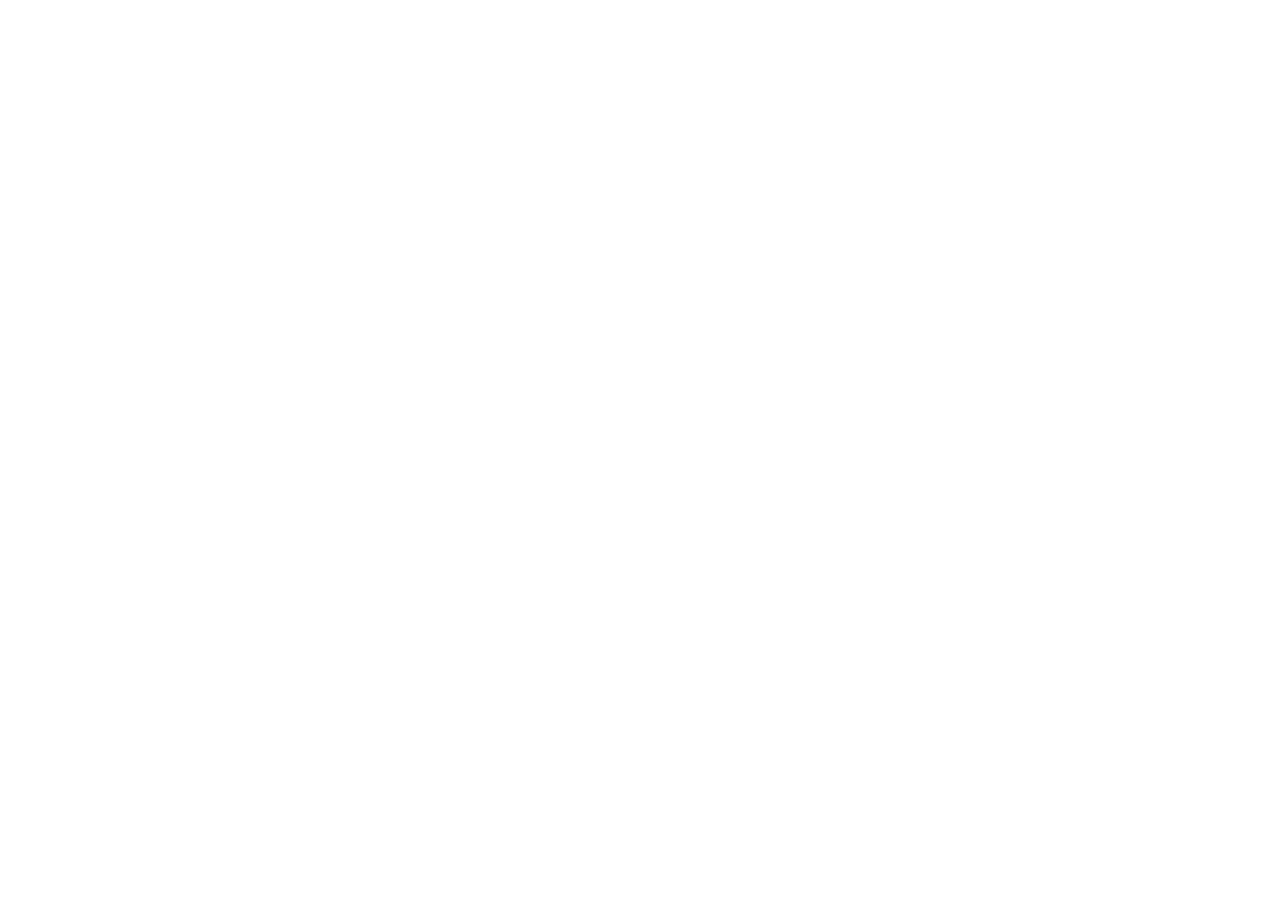
==== index.html @ dc736f77 "Init progetto booleaner" ====
<!DOCTYPE html>
<html lang="it">
<head>
    <meta charset="UTF-8">
    <meta http-equiv="X-UA-Compatible" content="IE=edge">
    <meta name="viewport" content="width=device-width, initial-scale=1.0">
    <title>Document</title>
</head>
<body>
    
</body>
</html>
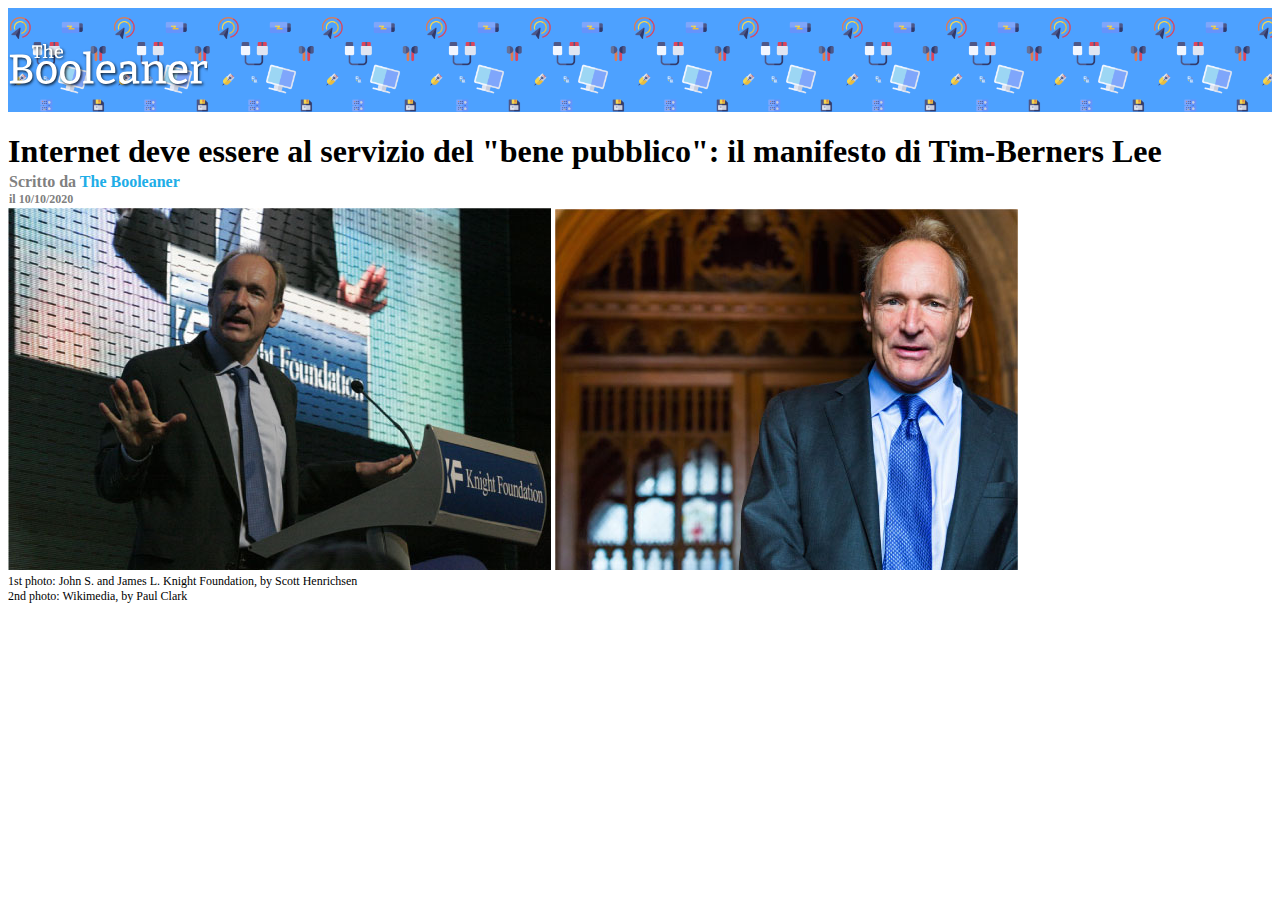
==== commit e63e6c72: "Add prima section+style" ====
--- a/index.html
+++ b/index.html
@@ -1,12 +1,33 @@
 <!DOCTYPE html>
 <html lang="it">
-<head>
-    <meta charset="UTF-8">
-    <meta http-equiv="X-UA-Compatible" content="IE=edge">
-    <meta name="viewport" content="width=device-width, initial-scale=1.0">
-    <title>Document</title>
-</head>
-<body>
-    
-</body>
+    <head>
+        <meta charset="UTF-8">
+        <meta http-equiv="X-UA-Compatible" content="IE=edge">
+        <meta name="viewport" content="width=device-width, initial-scale=1.0">
+        <link rel="stylesheet" href="css/style.css">
+        <title>Document</title>
+    </head>
+    <body>
+        <header>
+            <div class="container-header">
+                <img class="img-logo" src="img/logo.svg" alt="logo boolean">
+            </div>
+        </header>        
+        <main>
+            <section> <!--Titolo articolo con photos-->
+                <h1>Internet deve essere al servizio del "bene pubblico": il manifesto di Tim-Berners Lee</h1>
+                <div>
+                    <p class="sottotitolo">Scritto da <a id="link-sottotitolo" href="#">The Booleaner</a></p>
+                    <p class="sottotitolo data">il 10/10/2020</p>
+                </div>
+                <div>
+                    <img src="img/tim-1.jpg" alt="Tim1">
+                    <img src="img/tim-2.jpg" alt="Tim2">
+                    <p class="photo-description">1st photo: John S. and James L. Knight Foundation, by Scott Henrichsen <br>
+                        2nd photo: Wikimedia, by Paul Clark
+                    </p>
+                </div>
+            </section>
+        </main>
+    </body>
 </html>--- a/css/style.css
+++ b/css/style.css
@@ -0,0 +1,29 @@
+.container-header{
+    background-image: url('../img/pattern.png');
+    background-color: #4da1ff;
+    background-size: contain;
+}
+.img-logo{
+    width: 200px;
+    height: 80px;
+    margin-top: 20px;
+}
+h1{
+    margin-bottom: 3px;
+}
+.sottotitolo{
+    color: grey;
+    margin: 1px;
+    font-weight: bold;
+}
+#link-sottotitolo{
+    text-decoration: none;
+    color: #20ade7;
+}
+.sottotitolo.data{
+font-size: 12px;
+}
+.photo-description{
+    margin-top: 0;
+    font-size: 12px;
+}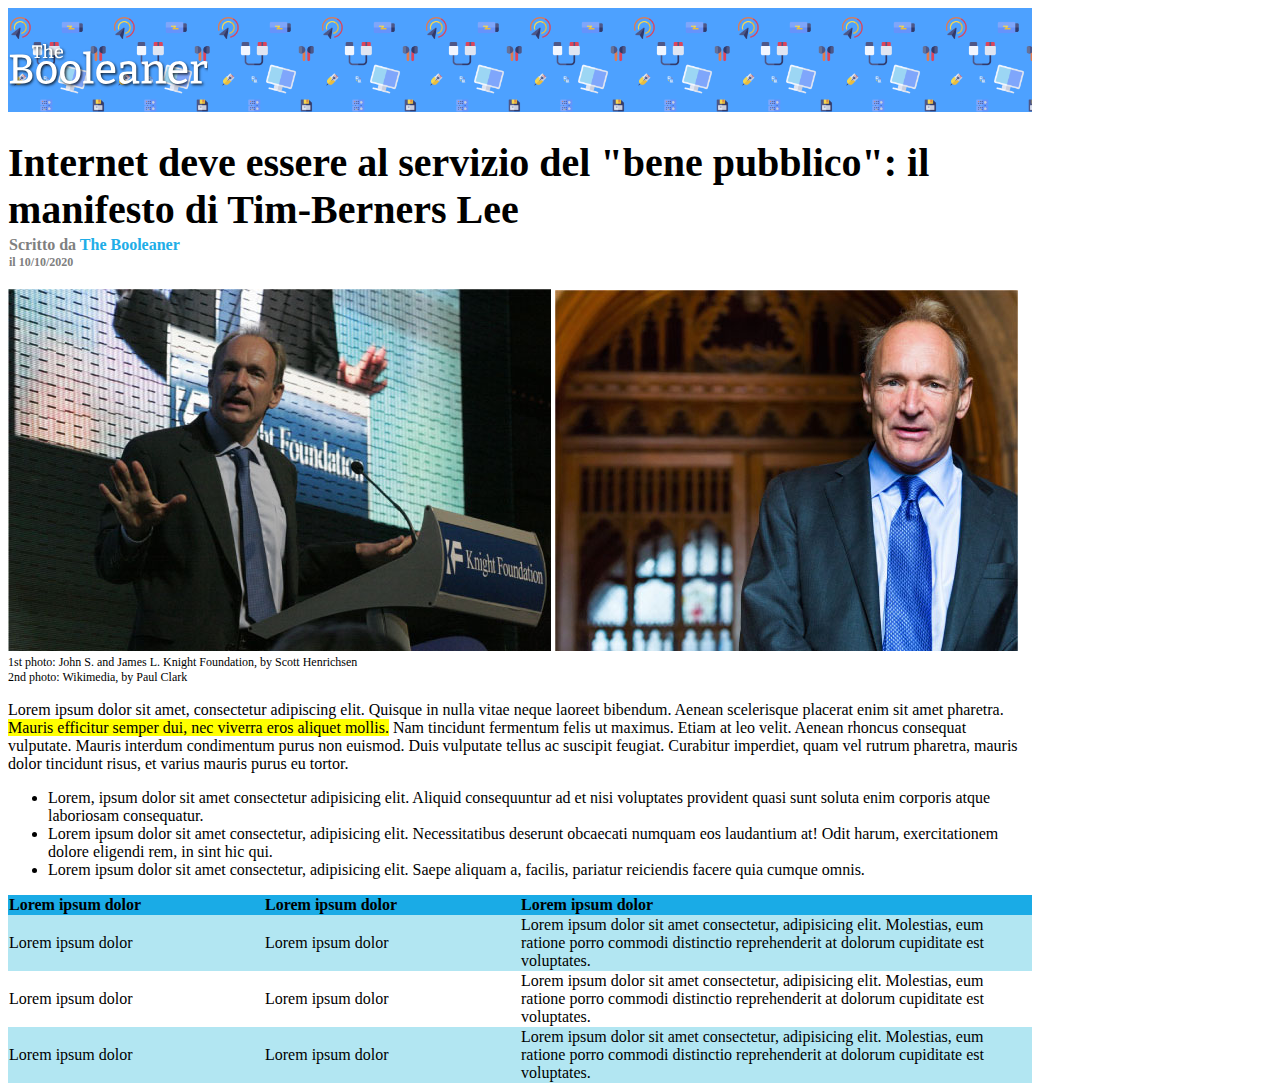
==== commit 051b7e08: "Add ul e table" ====
--- a/index.html
+++ b/index.html
@@ -19,6 +19,7 @@
                 <div>
                     <p class="sottotitolo">Scritto da <a id="link-sottotitolo" href="#">The Booleaner</a></p>
                     <p class="sottotitolo data">il 10/10/2020</p>
+                    <br>
                 </div>
                 <div>
                     <img src="img/tim-1.jpg" alt="Tim1">
@@ -28,6 +29,52 @@
                     </p>
                 </div>
             </section>
+            <section> <!--Parte centrale articolo-->
+                <!--Paragrafo 1-->
+                <p>Lorem ipsum dolor sit amet, consectetur adipiscing elit. Quisque in nulla vitae neque laoreet bibendum. Aenean
+                scelerisque placerat enim sit amet pharetra. <span class="highlighted-text">Mauris efficitur semper dui, nec viverra eros aliquet mollis.</span> Nam tincidunt
+                fermentum felis ut maximus. Etiam at leo velit. Aenean rhoncus consequat vulputate. Mauris interdum condimentum purus
+                non euismod. Duis vulputate tellus ac suscipit feugiat. Curabitur imperdiet, quam vel rutrum pharetra, mauris dolor
+                tincidunt risus, et varius mauris purus eu tortor.</p>
+
+                <p> <!--Lista Puntata / UNORDERED LIST-->
+                    <ul>
+                        <li>
+                            Lorem, ipsum dolor sit amet consectetur adipisicing elit. Aliquid consequuntur ad et nisi voluptates provident quasi sunt soluta enim corporis atque laboriosam consequatur.
+                        </li>
+                        <li>
+                            Lorem ipsum dolor sit amet consectetur, adipisicing elit. Necessitatibus deserunt obcaecati numquam eos laudantium at! Odit harum, exercitationem dolore eligendi rem, in sint hic qui.
+                        </li>
+                        <li>
+                            Lorem ipsum dolor sit amet consectetur, adipisicing elit. Saepe aliquam a, facilis, pariatur reiciendis facere quia cumque omnis.
+                        </li>
+                    </ul>
+                </p>
+                <table> <!--Tabella / TABLE-->
+                    <thead class="row-head">
+                        <th class="cella">Lorem ipsum dolor</th>
+                        <th class="cella">Lorem ipsum dolor</th>
+                        <th class="cella-lunga">Lorem ipsum dolor</th>
+                    </thead>
+                    <tbody>
+                        <tr class="row-body">
+                            <td class="cella">Lorem ipsum dolor</td>
+                            <td class="cella">Lorem ipsum dolor</td>
+                            <td class="cella-lunga">Lorem ipsum dolor sit amet consectetur, adipisicing elit. Molestias, eum ratione porro commodi distinctio reprehenderit at dolorum cupiditate est voluptates.</td>
+                        </tr>
+                        <tr>
+                            <td class="cella">Lorem ipsum dolor</td>
+                            <td class="cella">Lorem ipsum dolor</td>
+                            <td class="cella-lunga">Lorem ipsum dolor sit amet consectetur, adipisicing elit. Molestias, eum ratione porro commodi distinctio reprehenderit at dolorum cupiditate est voluptates.</td>
+                        </tr>
+                        <tr class="row-body">
+                            <td class="cella">Lorem ipsum dolor</td>
+                            <td class="cella">Lorem ipsum dolor</td>
+                            <td class="cella-lunga">Lorem ipsum dolor sit amet consectetur, adipisicing elit. Molestias, eum ratione porro commodi distinctio reprehenderit at dolorum cupiditate est voluptates.</td>
+                        </tr>
+                    </tbody>
+                </table>
+            </section>
         </main>
     </body>
 </html>--- a/css/style.css
+++ b/css/style.css
@@ -1,3 +1,6 @@
+body{
+    width: 80%;
+}
 .container-header{
     background-image: url('../img/pattern.png');
     background-color: #4da1ff;
@@ -10,6 +13,7 @@
 }
 h1{
     margin-bottom: 3px;
+    font-size: 40px;
 }
 .sottotitolo{
     color: grey;
@@ -26,4 +30,25 @@
 .photo-description{
     margin-top: 0;
     font-size: 12px;
+}
+.highlighted-text{
+    background-color: yellow;
+}
+.cella{
+    width: 25%;
+    text-align: left;
+}
+.cella-lunga{
+    width: 50%;
+    text-align: left;
+}
+
+.row-head{
+    background-color: #1aabe6;
+}
+.row-body{
+    background-color: #b2e6f2;
+}
+table{
+    border-spacing: 0px;
 }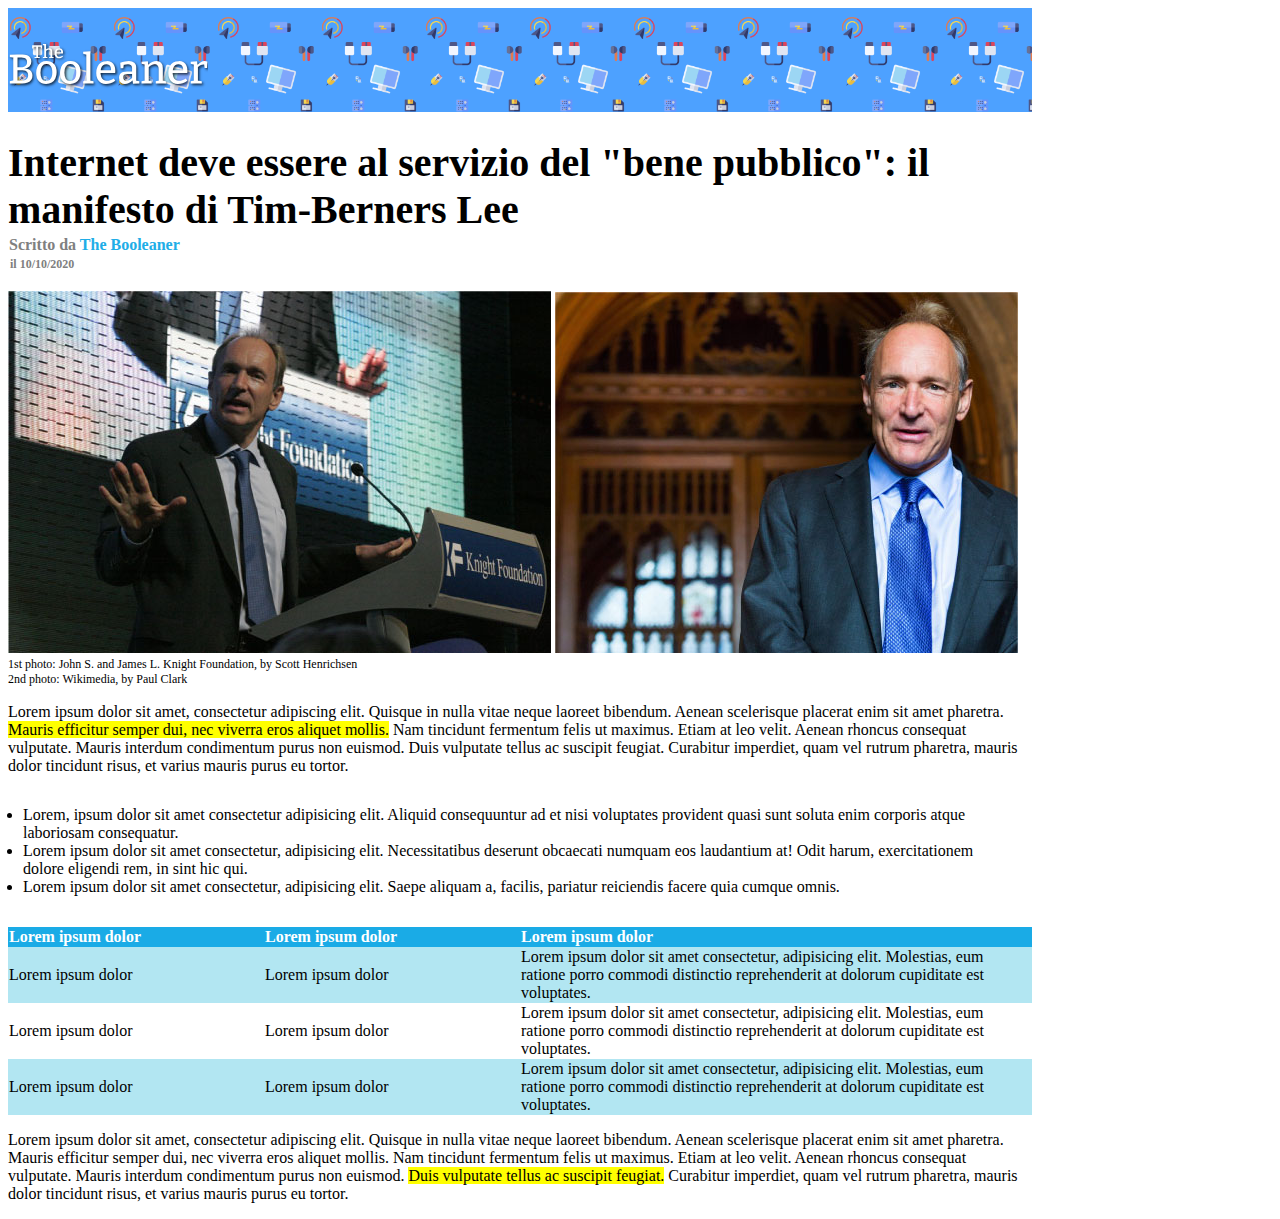
==== commit 75f72d1b: "Update main" ====
--- a/index.html
+++ b/index.html
@@ -17,8 +17,10 @@
             <section> <!--Titolo articolo con photos-->
                 <h1>Internet deve essere al servizio del "bene pubblico": il manifesto di Tim-Berners Lee</h1>
                 <div>
-                    <p class="sottotitolo">Scritto da <a id="link-sottotitolo" href="#">The Booleaner</a></p>
-                    <p class="sottotitolo data">il 10/10/2020</p>
+                    <p class="sottotitolo">Scritto da <a id="link-sottotitolo" href="#">The Booleaner</a>
+                    <br>
+                    <span class="sottotitolo data">il 10/10/2020</span>
+                    </p>
                     <br>
                 </div>
                 <div>
@@ -74,6 +76,7 @@
                         </tr>
                     </tbody>
                 </table>
+                <p>Lorem ipsum dolor sit amet, consectetur adipiscing elit. Quisque in nulla vitae neque laoreet bibendum. Aenean scelerisque placerat enim sit amet pharetra. Mauris efficitur semper dui, nec viverra eros aliquet mollis. Nam tincidunt fermentum felis ut maximus. Etiam at leo velit. Aenean rhoncus consequat vulputate. Mauris interdum condimentum purus non euismod. <span class="highlighted-text">Duis vulputate tellus ac suscipit feugiat.</span> Curabitur imperdiet, quam vel rutrum pharetra, mauris dolor tincidunt risus, et varius mauris purus eu tortor.</p>
             </section>
         </main>
     </body>
--- a/css/style.css
+++ b/css/style.css
@@ -34,6 +34,9 @@
 .highlighted-text{
     background-color: yellow;
 }
+ul{
+    padding: 15px;
+}
 .cella{
     width: 25%;
     text-align: left;
@@ -45,6 +48,7 @@
 
 .row-head{
     background-color: #1aabe6;
+    color: white;
 }
 .row-body{
     background-color: #b2e6f2;
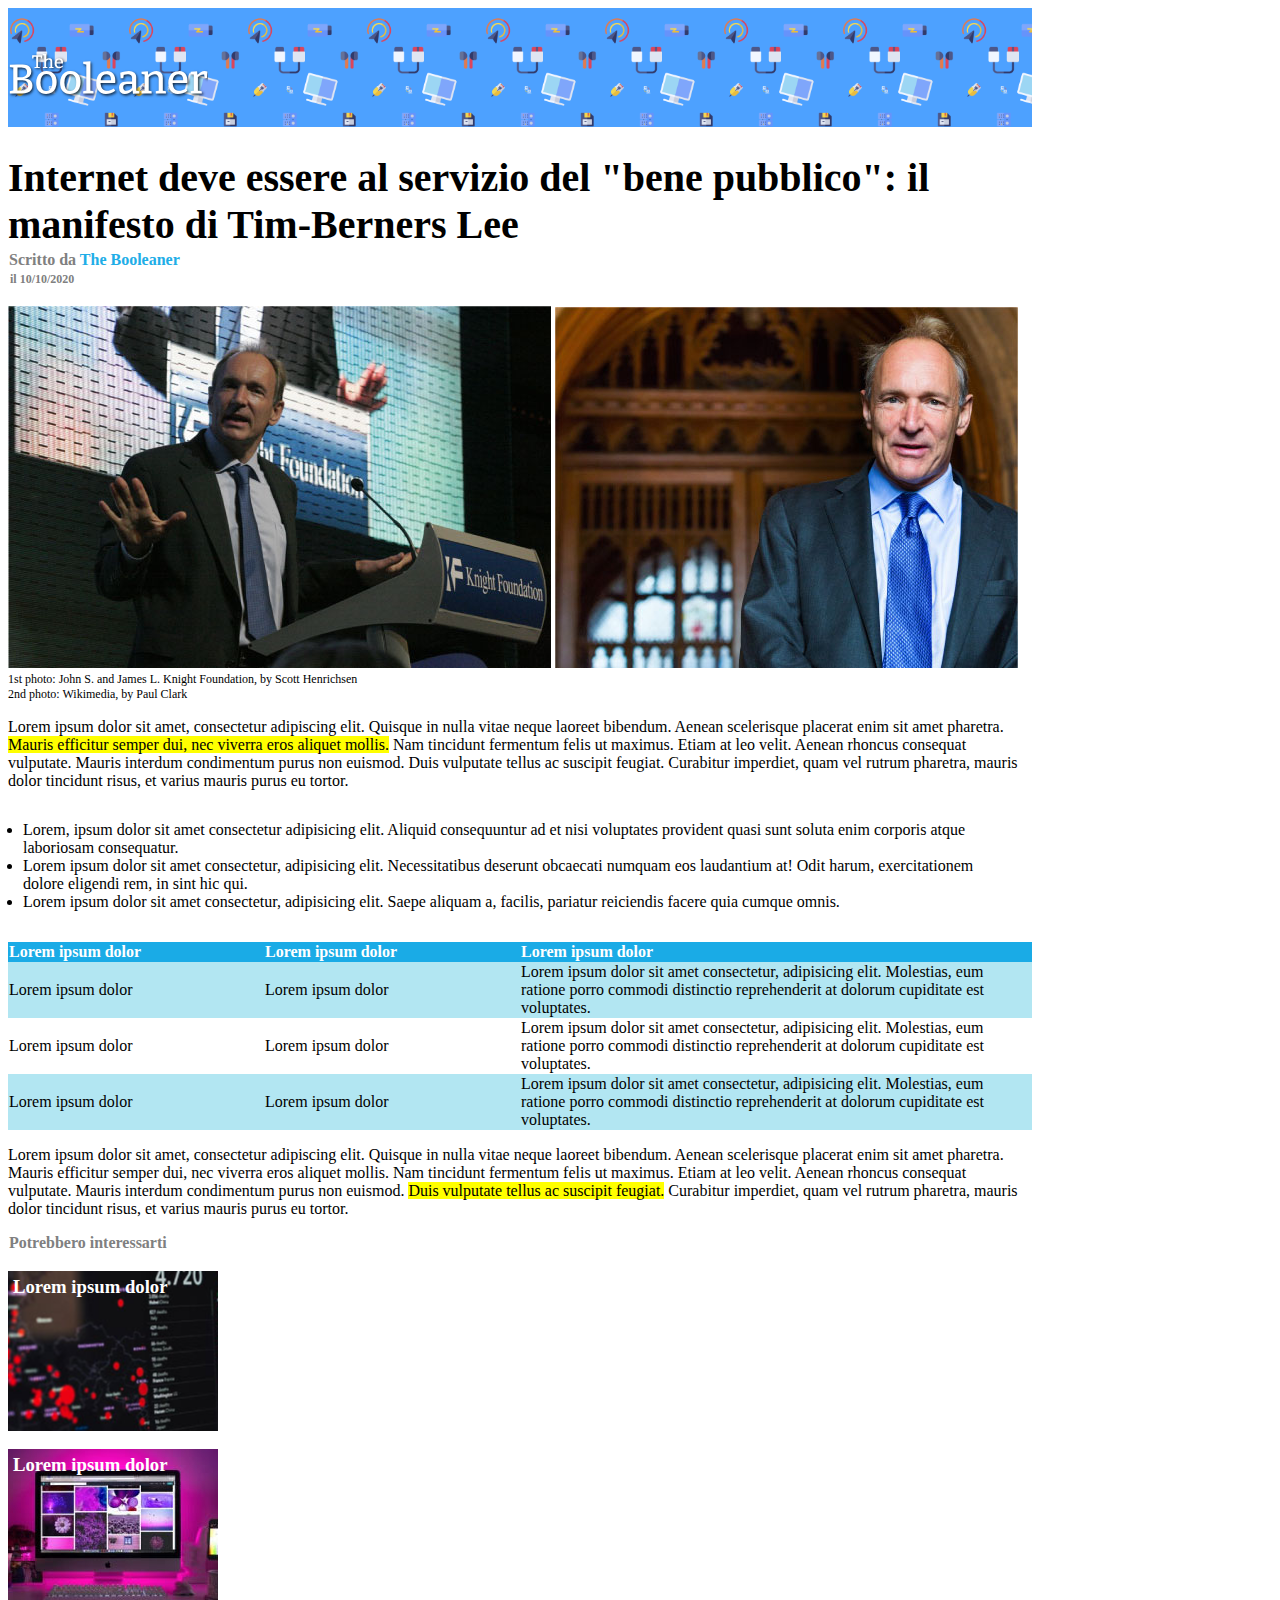
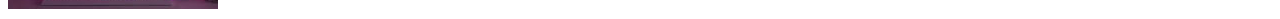
==== commit 18eff04f: "Esercizio completato" ====
--- a/index.html
+++ b/index.html
@@ -78,6 +78,15 @@
                 </table>
                 <p>Lorem ipsum dolor sit amet, consectetur adipiscing elit. Quisque in nulla vitae neque laoreet bibendum. Aenean scelerisque placerat enim sit amet pharetra. Mauris efficitur semper dui, nec viverra eros aliquet mollis. Nam tincidunt fermentum felis ut maximus. Etiam at leo velit. Aenean rhoncus consequat vulputate. Mauris interdum condimentum purus non euismod. <span class="highlighted-text">Duis vulputate tellus ac suscipit feugiat.</span> Curabitur imperdiet, quam vel rutrum pharetra, mauris dolor tincidunt risus, et varius mauris purus eu tortor.</p>
             </section>
+            <section> <!--Parte finale articolo / Potrebbe interessarti-->
+                <span class="sottotitolo">Potrebbero interessarti</span>
+                <div class="finale-articolo" id="graph">
+                    <h3 class="photo-bottom">Lorem ipsum dolor</h3>
+                </div>
+                <div class="finale-articolo" id="monitor">
+                    <h3 class="photo-bottom">Lorem ipsum dolor</h3>
+                </div>
+            </section>
         </main>
     </body>
 </html>--- a/css/style.css
+++ b/css/style.css
@@ -9,7 +9,8 @@
 .img-logo{
     width: 200px;
     height: 80px;
-    margin-top: 20px;
+    margin-top: 30px;
+    margin-bottom: 5px;
 }
 h1{
     margin-bottom: 3px;
@@ -55,4 +56,21 @@
 }
 table{
     border-spacing: 0px;
+}
+.finale-articolo{
+    width: 210px;
+    height: 160px;
+    margin-bottom: 10px;
+    margin-top: 10px;
+    background-position: center;
+}
+#graph{
+    background-image: url('../img/graph.jpg');
+}
+#monitor{
+    background-image: url('../img/monitor.jpg');
+}
+.photo-bottom{
+    color: white;
+    padding: 5px;
 }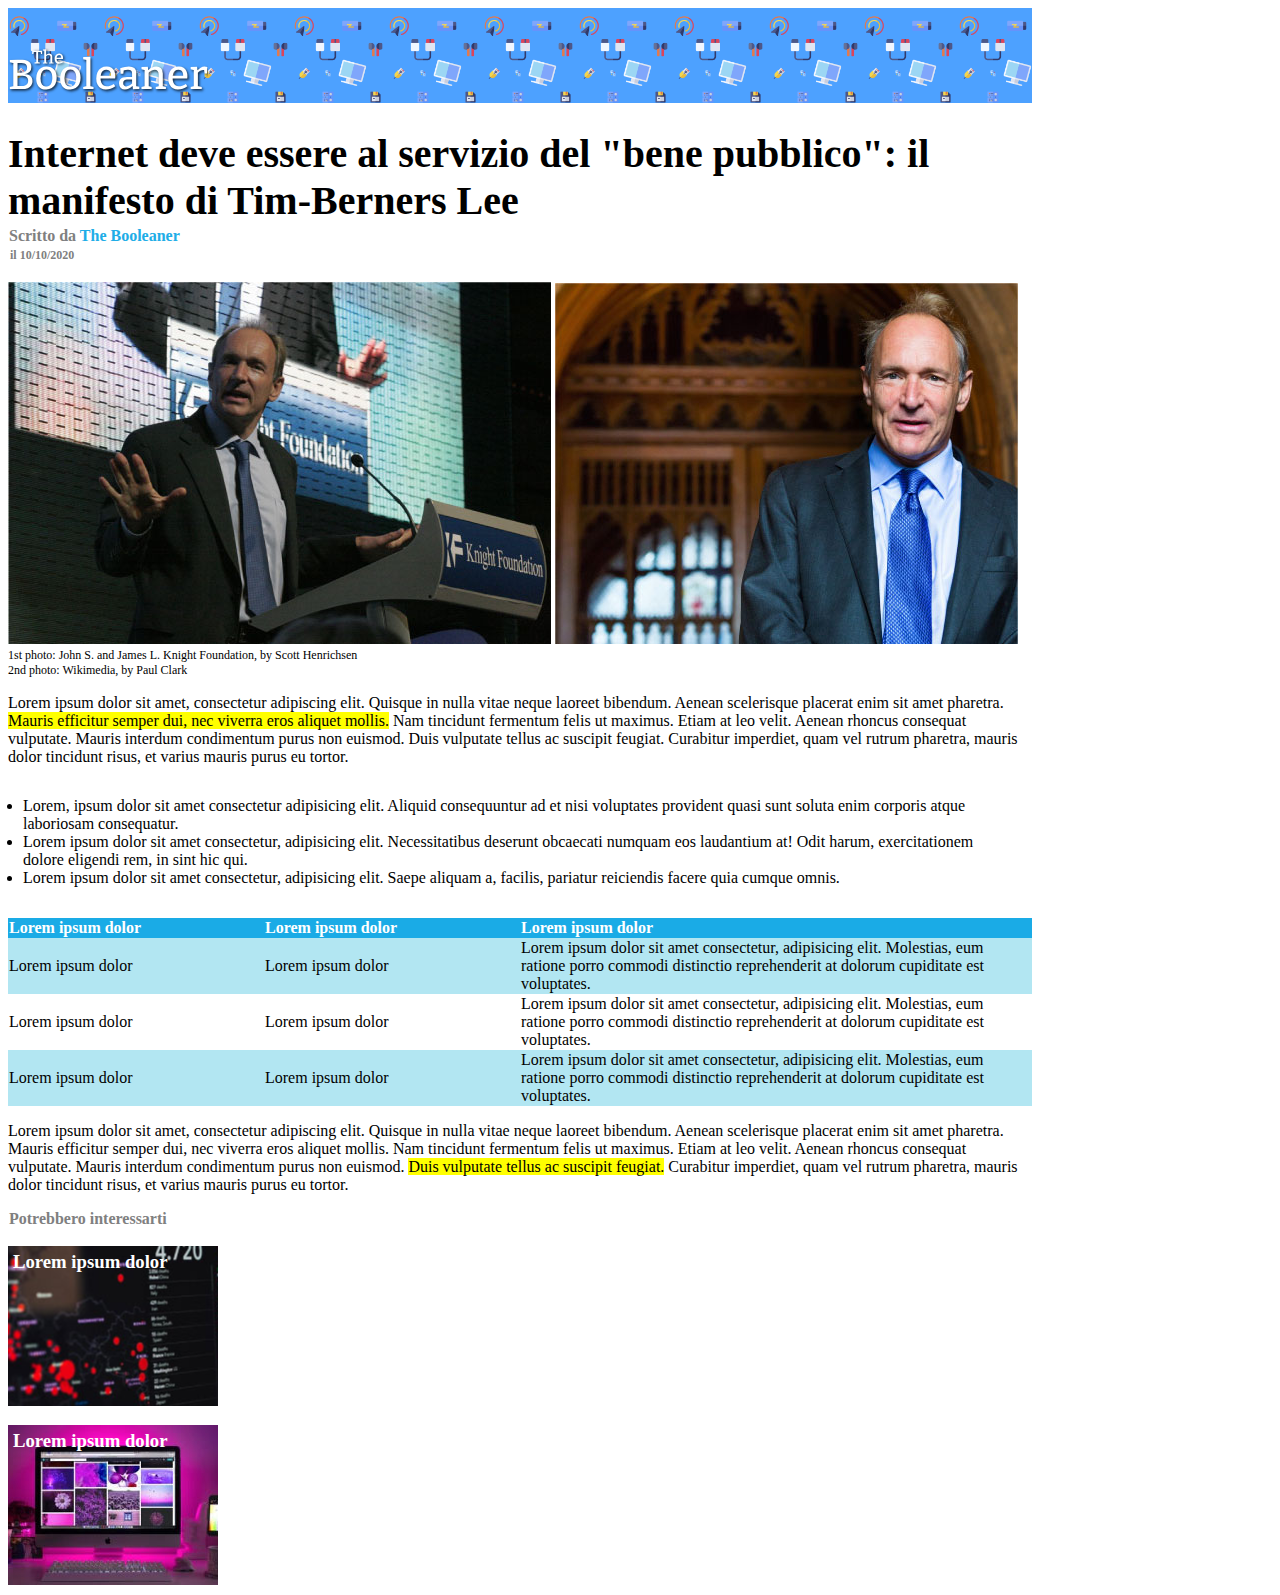
==== commit 3cb0504f: "Fix title" ====
--- a/index.html
+++ b/index.html
@@ -5,7 +5,7 @@
         <meta http-equiv="X-UA-Compatible" content="IE=edge">
         <meta name="viewport" content="width=device-width, initial-scale=1.0">
         <link rel="stylesheet" href="css/style.css">
-        <title>Document</title>
+        <title>The Booleaner</title>
     </head>
     <body>
         <header>
--- a/css/style.css
+++ b/css/style.css
@@ -8,9 +8,7 @@
 }
 .img-logo{
     width: 200px;
-    height: 80px;
-    margin-top: 30px;
-    margin-bottom: 5px;
+    margin-top: 40px;
 }
 h1{
     margin-bottom: 3px;
